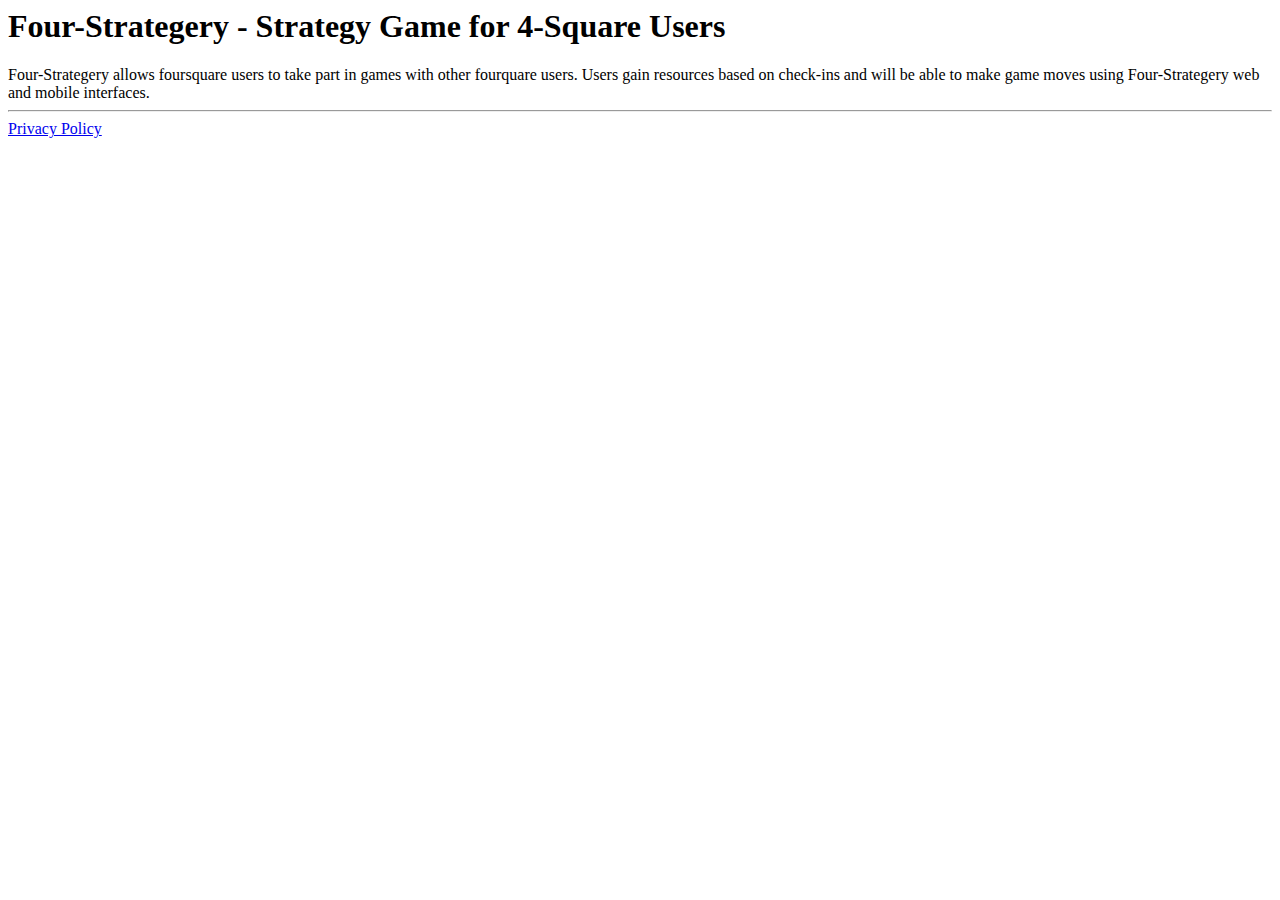
==== src/main/webapp/index.html @ 46ad8739 "check point" ====
<html>
	<head>
		<title>Four-Strategery</title>
	</head>
	<body>
		<h1>Four-Strategery - Strategy Game for 4-Square Users</h1>
		<div>
		Four-Strategery allows foursquare users to take part in games with other fourquare users. Users gain resources based on check-ins and 
		will be able to make game moves using Four-Strategery web and mobile interfaces.
		</div>
		<hr/>
		<a href="privacy.html">Privacy Policy</a>
	</body>
</html>
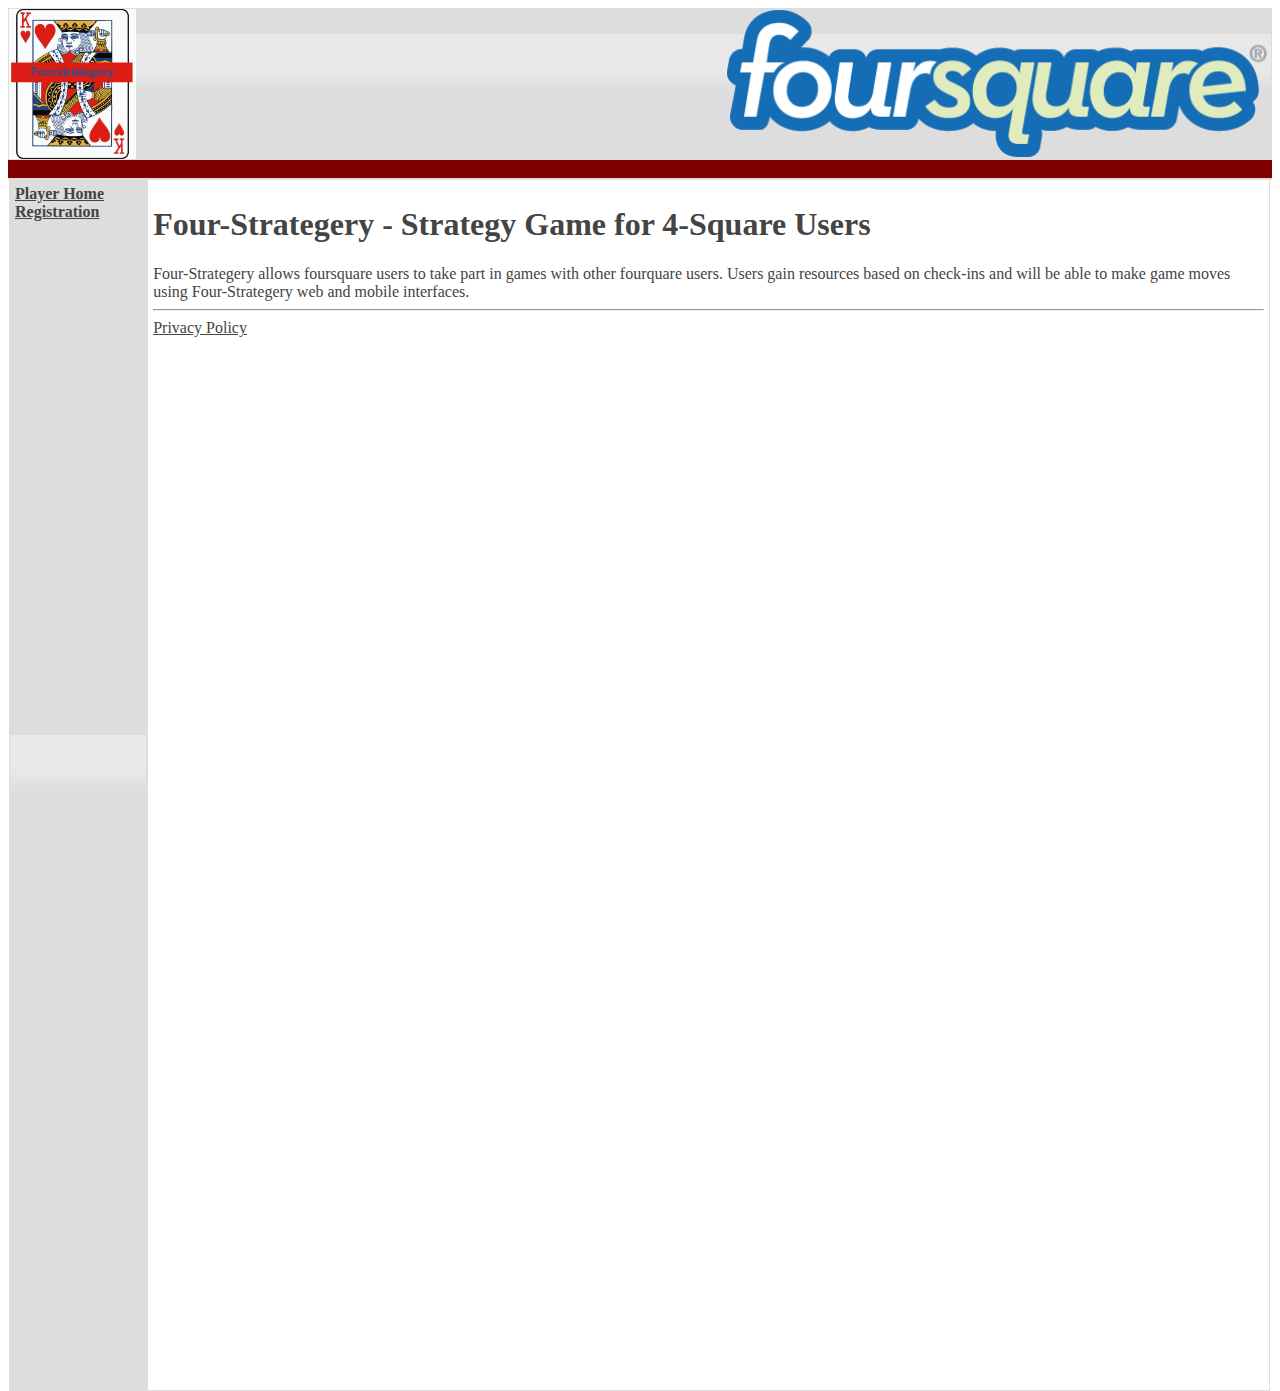
==== commit 97f64b17: "Working towards playable version 1." ====
--- a/src/main/webapp/index.html
+++ b/src/main/webapp/index.html
@@ -1,14 +1,40 @@
 <html>
 	<head>
 		<title>Four-Strategery</title>
+		<meta http-equiv="Content-Type" content="text/html; charset=UTF-8" />
+		<title>Four-Strategery</title>
+
+		
+		<link href="css/main.css" rel="stylesheet" type="text/css"  />
+		<link href="css/jquery-ui-1.11.1.custom/jquery-ui.css" rel="stylesheet" type="text/css"  />
+		<script src="js/jquery-1.11.1.js"   type="text/javascript"></script>
+		<script src="css/jquery-ui-1.11.1.custom/jquery-ui.js"   type="text/javascript"></script>
+		 <link rel="icon" type="image/x-icon" th:src="images/favicon.ico" />
+		 <link rel="shortcut icon" href="images/favicon.ico" type="image/x-icon"/>
 	</head>
 	<body>
-		<h1>Four-Strategery - Strategy Game for 4-Square Users</h1>
+	<div class="ui-widget-header" width="100%">
+		<a href="/cloud"><img src="images/4Strat.gif" height="150px"></img></a>
+		<img src="images/foursquare-logo.png" height="150px" align="right"></img>
+	</div>
+	<div class="stripe" width="100%">&nbsp;</div>
+	<div class="ui-widget-content">
+		<div class="ui-widget-header left-nav">
+				<a href="nav/home.html">Player Home </a><br/>
+				<a href="reg/registration.html">Registration</a><br/>
+		</div>
+		<div class="ui-widget-content main-content">
+			<div>
+					<h1>Four-Strategery - Strategy Game for 4-Square Users</h1>
 		<div>
 		Four-Strategery allows foursquare users to take part in games with other fourquare users. Users gain resources based on check-ins and 
 		will be able to make game moves using Four-Strategery web and mobile interfaces.
 		</div>
 		<hr/>
 		<a href="privacy.html">Privacy Policy</a>
+			</div>
+		</div>
+	</div>
+		
 	</body>
 </html>--- a/src/main/webapp/css/main.css
+++ b/src/main/webapp/css/main.css
@@ -0,0 +1,99 @@
+ .left-nav {
+ 	float:left;
+ 	 width:10%;
+ 	 height:1200px;
+ 	 padding: 5px;
+ }
+ 
+ .main-content {
+ 	float:left;
+ 	 width:88%;
+ 	  height:1200px;
+ 	  padding : 5px;
+ }
+ 
+ .table-main {
+ 		border-color: black;
+ 		border-width: 2px;
+ 		border-style: solid;
+ }
+ 
+ .stripe {
+ 	background-color: maroon;
+ }
+ 
+ th.table-main {
+ 	font-weight: bolder;
+ 	background-color: #A9BCF5;
+ 	border-style: solid;
+ 	border-width: 1px;
+ }
+ 
+  th.table-main-your {
+ 	font-weight: bolder;
+ 	background-color: #00FF80;
+ 	border-style: solid;
+ 	border-width: 1px;
+ }
+ 
+  td.table-main {
+ 	border-style: solid;
+ 	border-width: 1px;
+ }
+ 
+ .activities {
+   overflow: auto;
+   height: 300px;
+}
+
+.secret-activity {
+	background-color:#F5A9BC;
+}
+ 
+ .player_0 {
+ 	background-color: #F5ECCE;
+ 	border-style: solid;
+ 	border-width: 1px;
+ }
+ 
+  .player_1 {
+ 	background-color: #FFBF00;
+ 	border-style: solid;
+ 	border-width: 1px;
+ }
+ 
+   .player_2	 {
+ 	background-color: #F3F781;
+ 	border-style: solid;
+ 	border-width: 1px;
+ }
+ 
+  .player_3	 {
+ 	background-color: #01A9DB;
+ 	border-style: solid;
+ 	border-width: 1px;
+ }
+ 
+ .player_4	 {
+ 	background-color: #A4A4A4;
+ 	border-style: solid;
+ 	border-width: 1px;
+ }
+ 
+ .vert-text {
+ 	/* Safari */
+-webkit-transform: rotate(-90deg);
+
+/* Firefox */
+-moz-transform: rotate(-90deg);
+
+/* IE */
+-ms-transform: rotate(-90deg);
+
+/* Opera */
+-o-transform: rotate(-90deg);
+
+/* Internet Explorer */
+filter: progid:DXImageTransform.Microsoft.BasicImage(rotation=3);
+ }
+ 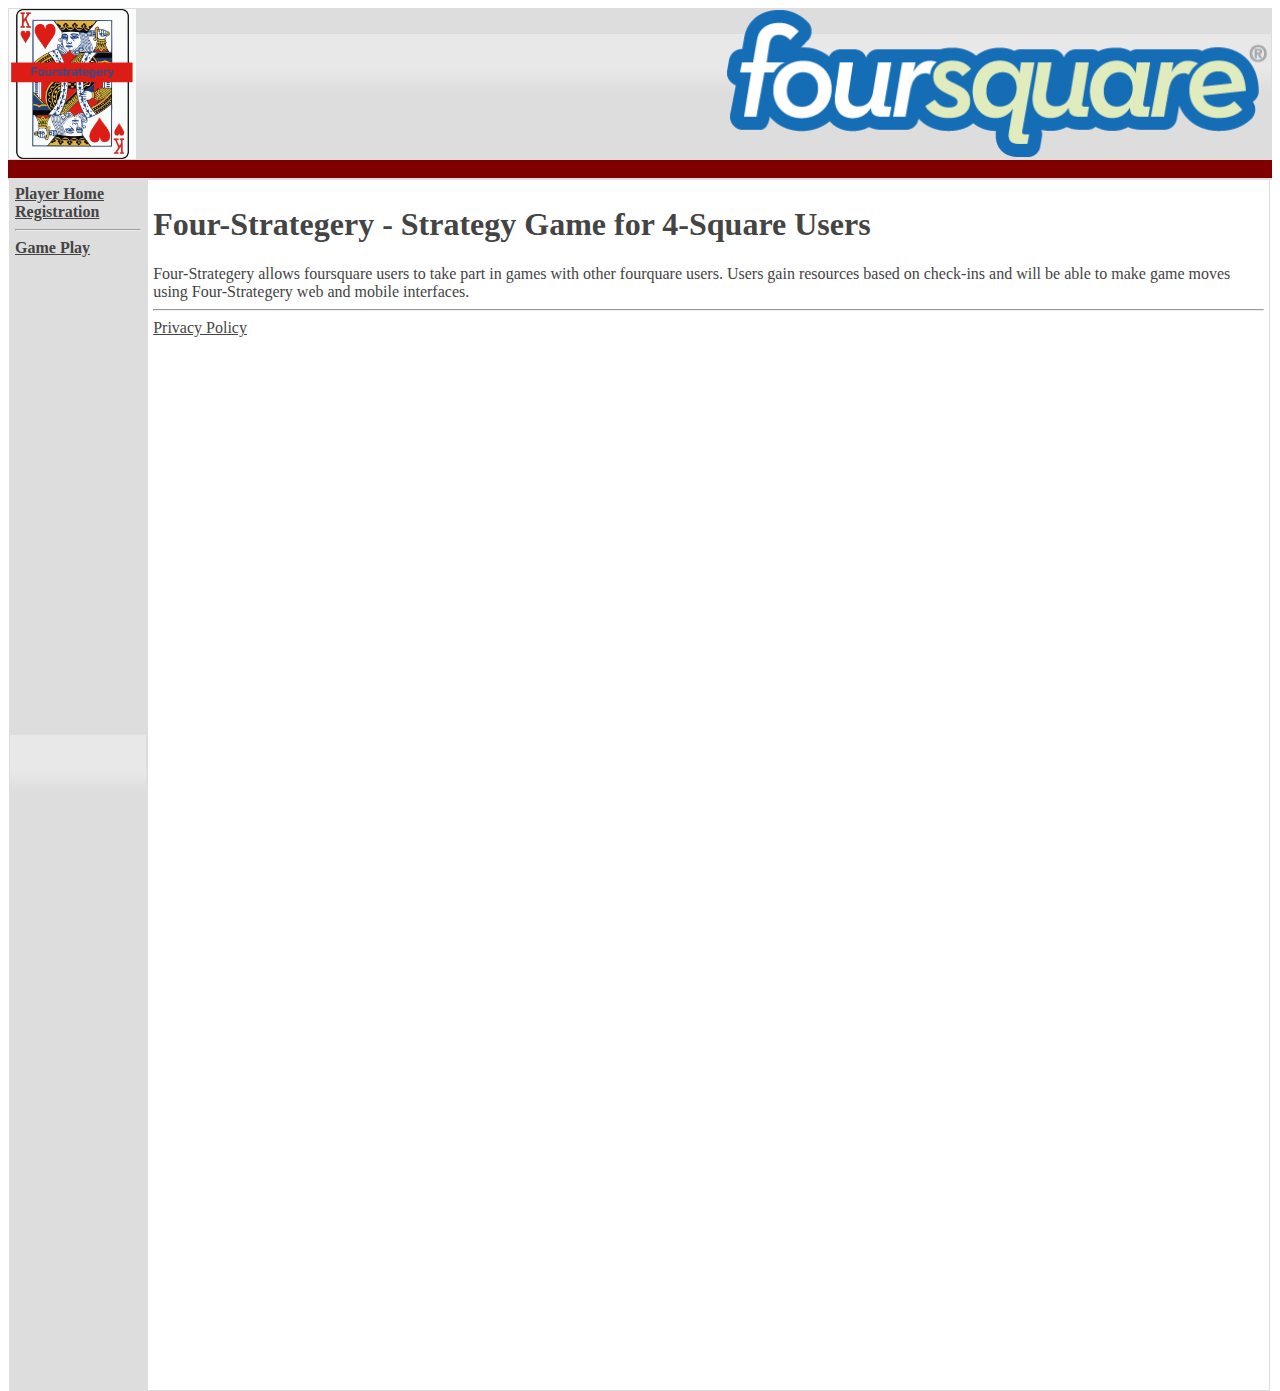
==== commit 02e19f8f: "Mods for game 2" ====
--- a/src/main/webapp/index.html
+++ b/src/main/webapp/index.html
@@ -22,6 +22,8 @@
 		<div class="ui-widget-header left-nav">
 				<a href="nav/home.html">Player Home </a><br/>
 				<a href="reg/registration.html">Registration</a><br/>
+				<hr/>
+				<a href="gamePlay.html">Game Play</a><br/>
 		</div>
 		<div class="ui-widget-content main-content">
 			<div>
--- a/src/main/webapp/css/main.css
+++ b/src/main/webapp/css/main.css
@@ -1,3 +1,16 @@
+
+th {
+	font-weight: bolder;
+ 	background-color: #A9BCF5;
+ 	border-style: solid;
+ 	border-width: 1px;
+}
+
+td {
+	border-style: solid;
+ 	border-width: 1px;
+}
+
  .left-nav {
  	float:left;
  	 width:10%;
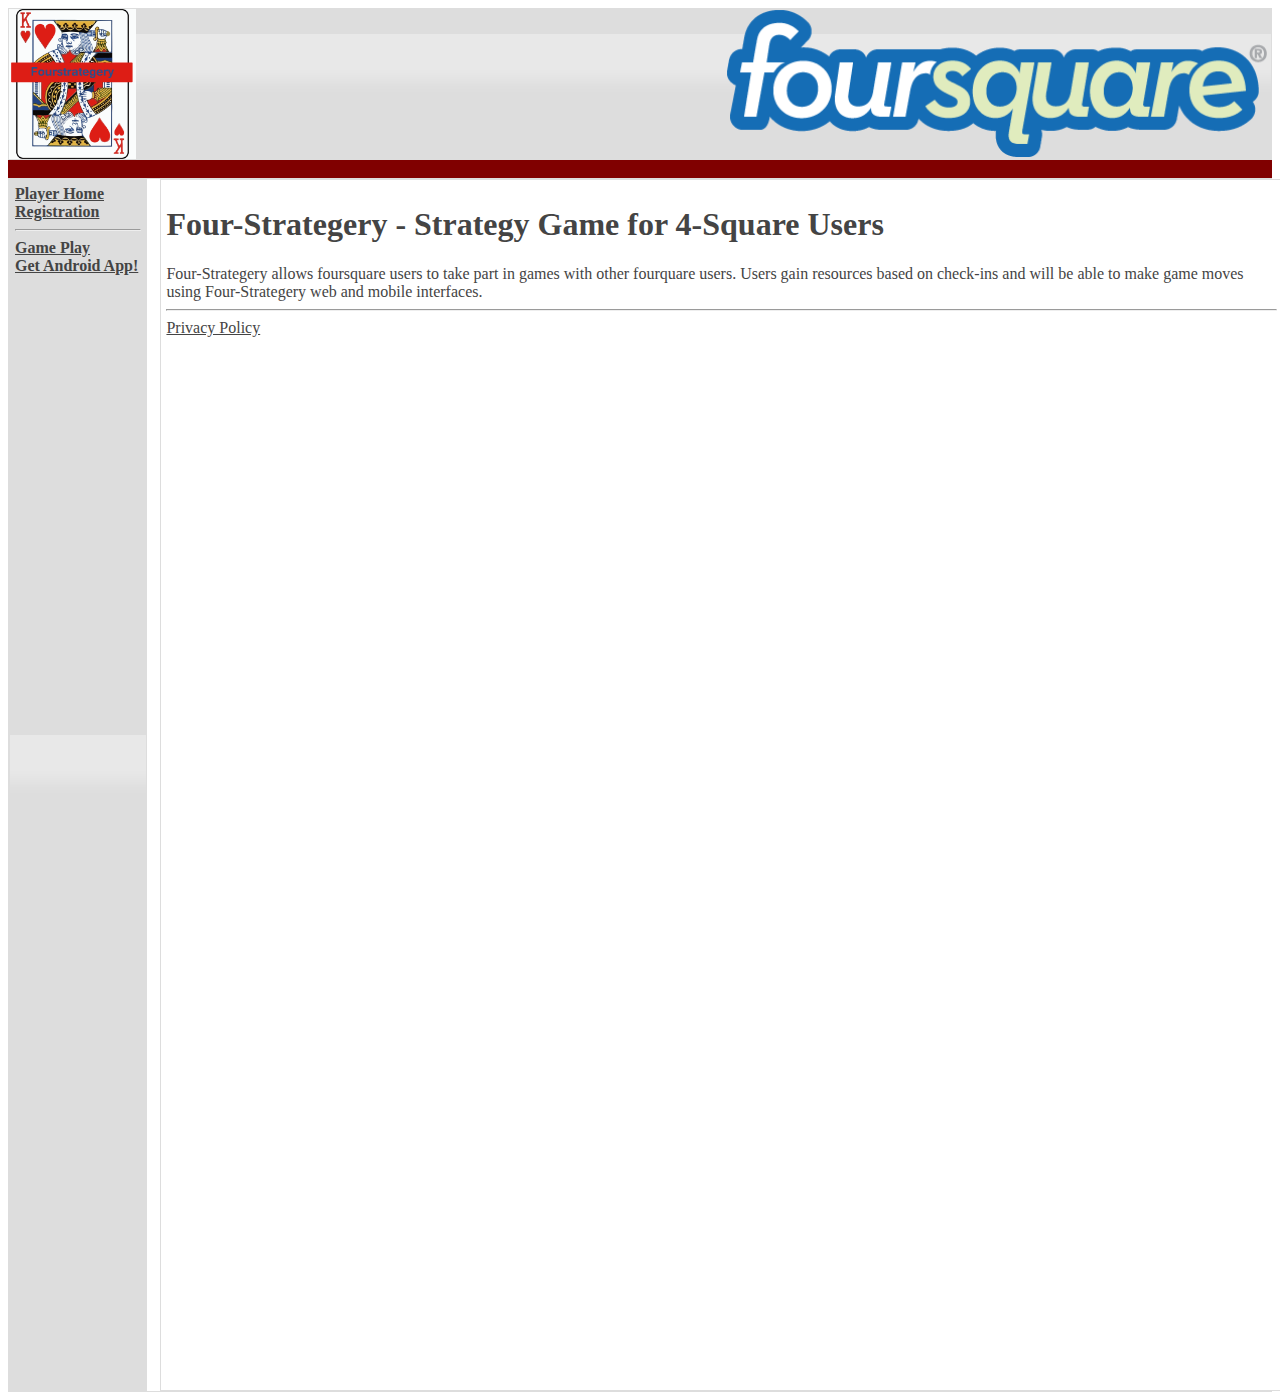
==== commit 48c1c4aa: "game updates" ====
--- a/src/main/webapp/index.html
+++ b/src/main/webapp/index.html
@@ -24,6 +24,7 @@
 				<a href="reg/registration.html">Registration</a><br/>
 				<hr/>
 				<a href="gamePlay.html">Game Play</a><br/>
+				<a href="fourstrat.apk">Get Android App!</a>
 		</div>
 		<div class="ui-widget-content main-content">
 			<div>
--- a/src/main/webapp/css/main.css
+++ b/src/main/webapp/css/main.css
@@ -19,7 +19,7 @@
  }
  
  .main-content {
- 	float:left;
+ 	 margin-left:12%;
  	 width:88%;
  	  height:1200px;
  	  padding : 5px;
